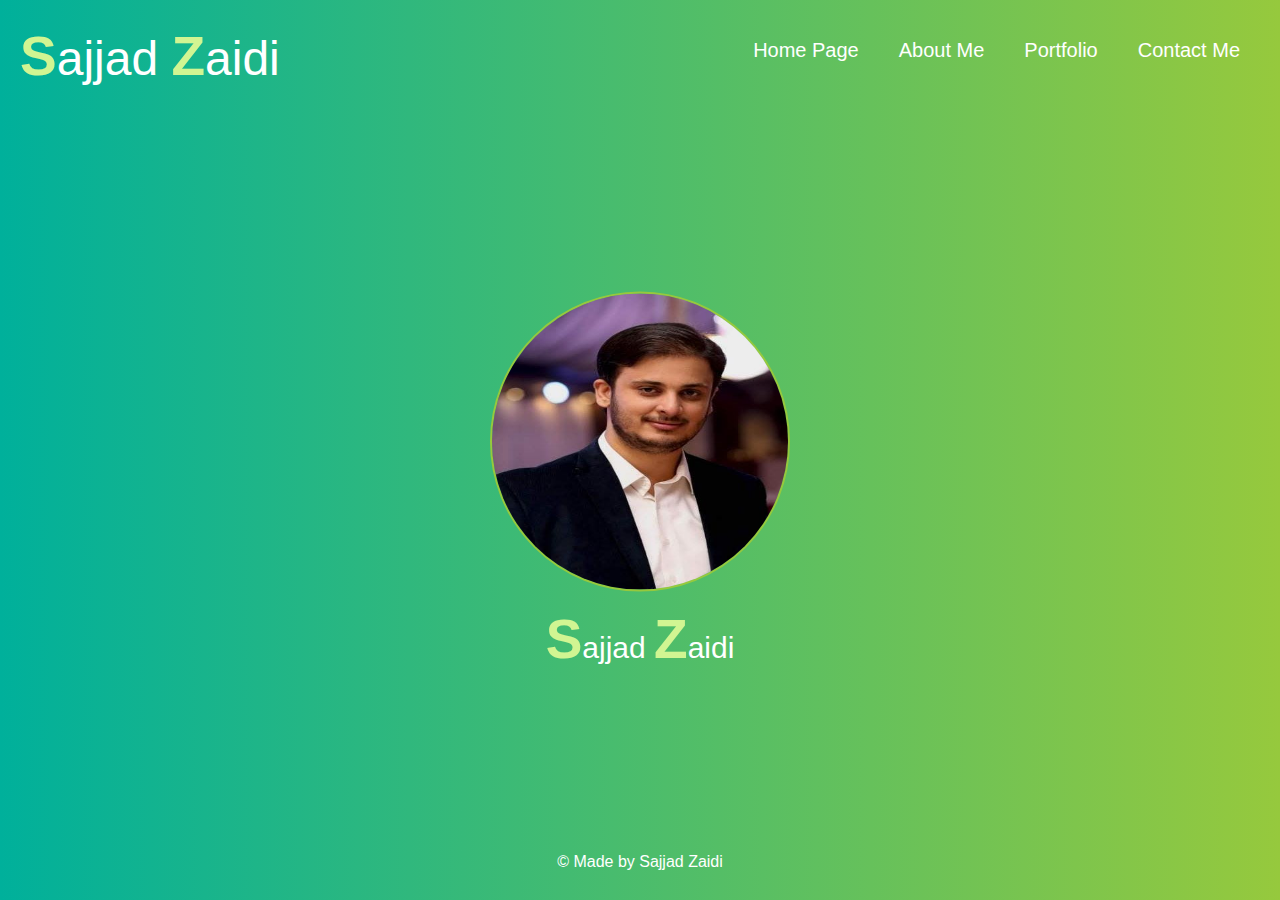
==== index.html @ af001ea3 "update html and mobile css" ====
<!DOCTYPE html>
<html lang="en">
<head>
    <meta charset="UTF-8">
    <meta http-equiv="X-UA-Compatible" content="IE=edge">
    <meta name="viewport" content="width=device-width, initial-scale=1.0">
    <title>Home Page</title>
    <link rel="Stylesheet" href="./assets/css/reset.css">
    <link rel="Stylesheet" href="./assets/css/global.css">
    <link rel="Stylesheet" href="./assets/css/index.css">
    <link rel="Stylesheet" href="./assets/css/global.mobile.css">
</head>
<body>
    <header class="header">
        <h1 class="styled-text"><span>S</span>ajjad <span>Z</span>aidi</h1>
        <nav>
            <a href="./index.html">Home Page<div></div></a>
            <a href="./about-me.html">About Me<div></div></a>
            <a href="./portfolio.html">Portfolio<div></div></a>
            <a href="./contact-me.html">Contact Me<div></div></a>
        </nav>
    </header>
    <main>
        <figure>
            <img src="./assets/images/WhatsApp Image 2022-03-18 at 3.34.03 PM.jpeg" alt="sajjad zaidi picture" class="avator"/>
            <figcaption><h1 class="styled-text"><span>S</span>ajjad <span>Z</span>aidi</h1></figcaption>
        </figure>
    </main>
    <footer class="footer">
        <h2>&copy; Made by Sajjad Zaidi</h2>
    </footer>

    
</body>
</html>
---- assets/css/global.css ----
:root{
    --primary: #00b09b;
    --secondary:#96c93d;
    --secondary-100: #d1f592;
    --font-primary: #fff;
    --font-secondary: #e3e3e3;
}




* {
    box-sizing: border-box;
    padding: 0;
    margin: 0;

}
body{
    font-family: 'Trebuchet MS', 'Lucida Sans Unicode', 'Lucida Grande', 'Lucida Sans', Arial, sans-serif;
    background-image: linear-gradient(to right,var(--primary),var(--secondary));
}
main{
    min-height: calc(100vh - 189px);
}
.header {
    padding: 20px;
    background-color: transparent;
    color: var(--font-primary);
    display: flex;
    justify-content: space-between;
    align-items: center;
    
}
header h1 {
    font-size: 48px;
}
.styled-text {
    color: var(--font-primary);
}
.styled-text span{
    color: var(--secondary-100);
    font-size: 55px;
    font-weight: bold;
}
a {
    text-decoration: none;
    font-size: 20px;
    padding: 20px;
    color: var(--font-primary) ;  
}
.header nav{
    display: flex;
}
.header nav a div{
    height: 5px;
    width: 0%;
    background: var(--font-primary);
    margin-top: 8px;
    opacity: 0;
    transition: all 200ms linear;
}
.header nav a:hover div{
    opacity: 1;
    width: 100%;
}


footer {
    padding: 30px;
    text-align: center;
    background-color: transparent;
    color: var(--font-primary);
    
    
}
---- assets/css/index.css ----
.avator{
    width: 300px;
    height: 300px;
    border-radius: 100%;
    border: 2px solid var(--secondary);
    transition: all 200ms linear;
    margin: 20px 0;
    
}
.avator:hover{
    -webkit-box-shadow: 2px 2px 20px 2px var(--secondary-100); 
    box-shadow: 2px 2px 20px 2px var(--secondary-100);
}   
main{
    position: relative;
  
}
figure{
    position: absolute;
    left: 50%;
    transform: translate(-50%, -50%);
    top: 50%;
    display: flex;
    flex-direction: column;
    align-items: center;
}
figcaption{
    display: flex;
    justify-content: center;
    font-size: 30px;
}
---- assets/css/global.mobile.css ----
@media only screen 
  and (min-device-width: 375px) 
  and (max-device-width: 812px) 
  and (-webkit-min-device-pixel-ratio: 3)
  and (orientation: portrait) { 

    .header {
        justify-content: space-around;
    }
    .header h1 {
        display: none;
    }

    .header nav a {
        font-size: 12px;
        padding: 10px;
    }
}
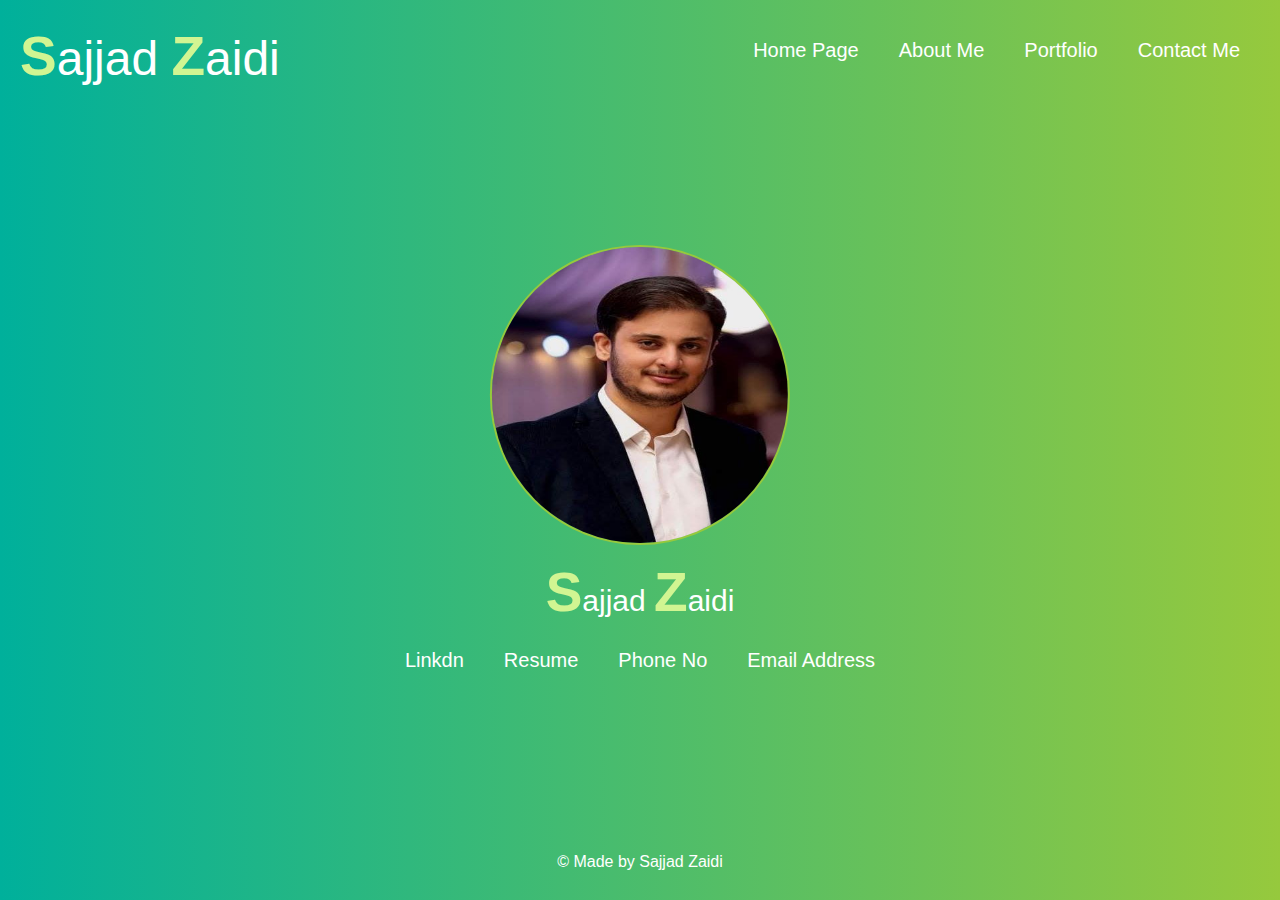
==== commit 4be8f973: "updating the link & style in the main pages" ====
--- a/index.html
+++ b/index.html
@@ -16,7 +16,7 @@
         <nav>
             <a href="./index.html">Home Page<div></div></a>
             <a href="./about-me.html">About Me<div></div></a>
-            <a href="./portfolio.html">Portfolio<div></div></a>
+            <a href="./my-portfolio.html">Portfolio<div></div></a>
             <a href="./contact-me.html">Contact Me<div></div></a>
         </nav>
     </header>
@@ -24,7 +24,17 @@
         <figure>
             <img src="./assets/images/WhatsApp Image 2022-03-18 at 3.34.03 PM.jpeg" alt="sajjad zaidi picture" class="avator"/>
             <figcaption><h1 class="styled-text"><span>S</span>ajjad <span>Z</span>aidi</h1></figcaption>
+            <section>
+                <a href="">Linkdn<div></div></a>
+                <a href="">Resume<div></div></a>
+                <a href="">Phone No<div></div></a>
+                <a href="">Email Address<div></div></a>
+            </section>
         </figure>
+        
+            
+        
+
     </main>
     <footer class="footer">
         <h2>&copy; Made by Sajjad Zaidi</h2>
--- a/assets/css/global.css
+++ b/assets/css/global.css
@@ -2,12 +2,10 @@
     --primary: #00b09b;
     --secondary:#96c93d;
     --secondary-100: #d1f592;
+    --secondary-200: #9ec45b;
     --font-primary: #fff;
     --font-secondary: #e3e3e3;
 }
-
-
-
 
 * {
     box-sizing: border-box;
--- a/assets/css/index.css
+++ b/assets/css/index.css
@@ -30,3 +30,20 @@
     justify-content: center;
     font-size: 30px;
 }
+figure section{
+    display: flex;
+    margin : 10px
+}
+figure section a div{
+    height: 5px;
+    width: 0%;
+    background: var(--font-primary);
+    margin-top: 8px;
+    opacity: 0;
+    transition: all 200ms linear;
+}
+figure section a:hover div{
+    opacity: 1;
+    width: 100%;
+}
+
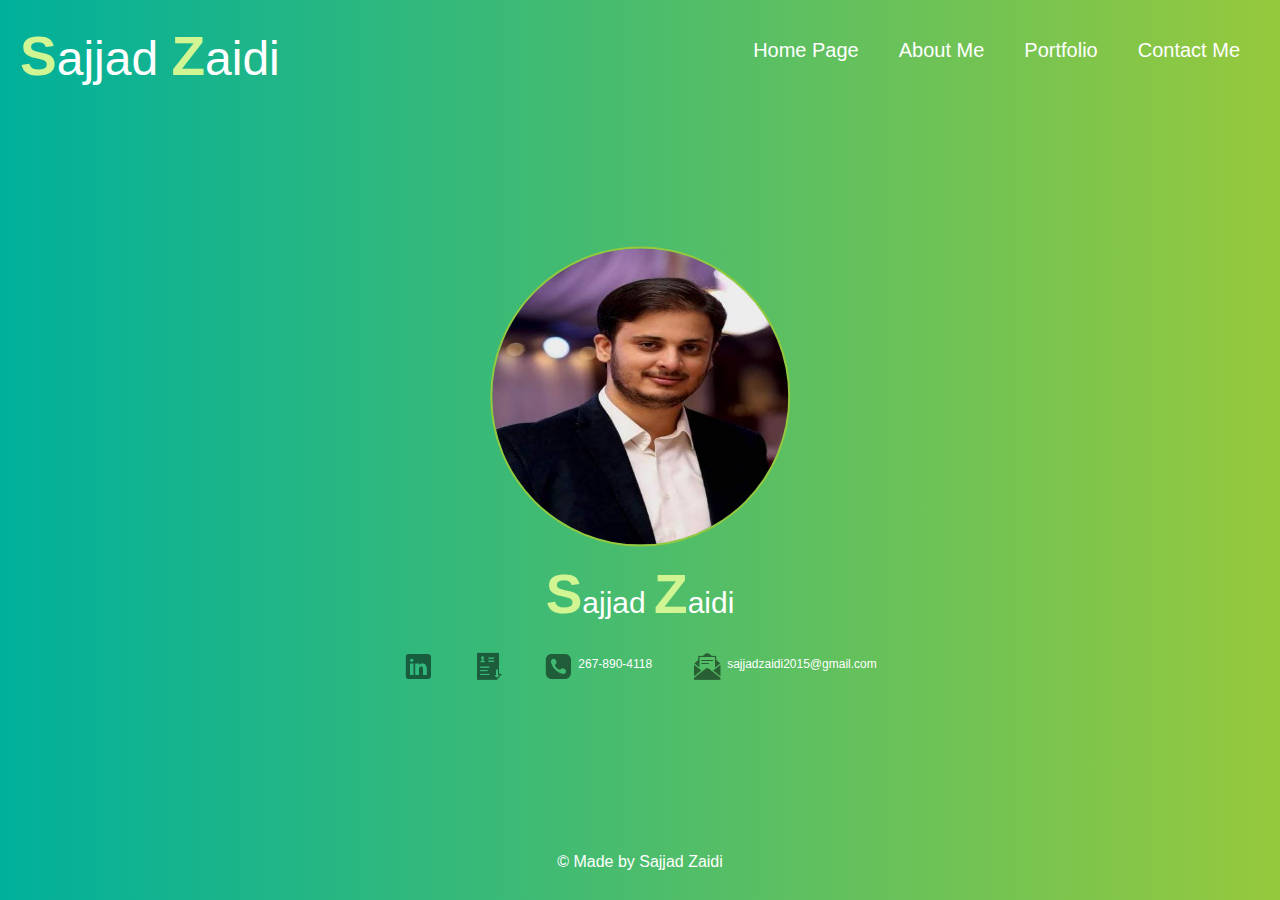
==== commit 4306e6f4: "update the icon in navbar & also style" ====
--- a/index.html
+++ b/index.html
@@ -1,45 +1,75 @@
 <!DOCTYPE html>
 <html lang="en">
-<head>
-    <meta charset="UTF-8">
-    <meta http-equiv="X-UA-Compatible" content="IE=edge">
-    <meta name="viewport" content="width=device-width, initial-scale=1.0">
+  <head>
+    <meta charset="UTF-8" />
+    <meta http-equiv="X-UA-Compatible" content="IE=edge" />
+    <meta name="viewport" content="width=device-width, initial-scale=1.0" />
     <title>Home Page</title>
-    <link rel="Stylesheet" href="./assets/css/reset.css">
-    <link rel="Stylesheet" href="./assets/css/global.css">
-    <link rel="Stylesheet" href="./assets/css/index.css">
-    <link rel="Stylesheet" href="./assets/css/global.mobile.css">
-</head>
-<body>
+    <link rel="Stylesheet" href="./assets/css/reset.css" />
+    <link rel="Stylesheet" href="./assets/css/global.css" />
+    <link rel="Stylesheet" href="./assets/css/index.css" />
+    <link rel="Stylesheet" href="./assets/css/global.mobile.css" />
+  </head>
+  <body>
     <header class="header">
-        <h1 class="styled-text"><span>S</span>ajjad <span>Z</span>aidi</h1>
-        <nav>
-            <a href="./index.html">Home Page<div></div></a>
-            <a href="./about-me.html">About Me<div></div></a>
-            <a href="./my-portfolio.html">Portfolio<div></div></a>
-            <a href="./contact-me.html">Contact Me<div></div></a>
-        </nav>
+      <h1 class="styled-text"><span>S</span>ajjad <span>Z</span>aidi</h1>
+      <nav>
+        <a href="./index.html"
+          >Home Page
+          <div></div
+        ></a>
+        <a href="./about-me.html"
+          >About Me
+          <div></div
+        ></a>
+        <a href="./my-portfolio.html"
+          >Portfolio
+          <div></div
+        ></a>
+        <a href="./contact-me.html"
+          >Contact Me
+          <div></div
+        ></a>
+      </nav>
     </header>
     <main>
-        <figure>
-            <img src="./assets/images/WhatsApp Image 2022-03-18 at 3.34.03 PM.jpeg" alt="sajjad zaidi picture" class="avator"/>
-            <figcaption><h1 class="styled-text"><span>S</span>ajjad <span>Z</span>aidi</h1></figcaption>
-            <section>
-                <a href="">Linkdn<div></div></a>
-                <a href="">Resume<div></div></a>
-                <a href="">Phone No<div></div></a>
-                <a href="">Email Address<div></div></a>
-            </section>
-        </figure>
-        
-            
-        
-
+      <figure>
+        <img
+          src="./assets/images/WhatsApp Image 2022-03-18 at 3.34.03 PM.jpeg"
+          alt="sajjad zaidi picture"
+          class="avator"
+        />
+        <figcaption>
+          <h1 class="styled-text"><span>S</span>ajjad <span>Z</span>aidi</h1>
+        </figcaption>
+        <section>
+          <a href=""
+            ><img class="icon"
+              src="./assets/images/icons8-linkedin-50.png"
+              alt="Linkedn icon" />
+            </a>
+          <a href=""
+            ><img class="icon"
+              src="./assets/images/icons8-download-resume-50.png"
+              alt="Resume icon" />
+            </a>
+          <a href=""
+            ><img class="icon"
+              src="./assets/images/icons8-phone-50.png"
+              alt="Phone icon" />
+              <span class="contact-info">267-890-4118</span>
+            </a>
+          <a href=""
+            ><img class="icon"
+              src="./assets/images/icons8-email-open-50.png"
+              alt="Email icon" />
+              <span class="contact-info">sajjadzaidi2015@gmail.com</span>
+            </a>
+        </section>
+      </figure>
     </main>
     <footer class="footer">
-        <h2>&copy; Made by Sajjad Zaidi</h2>
+      <h2>&copy; Made by Sajjad Zaidi</h2>
     </footer>
-
-    
-</body>
-</html>+  </body>
+</html>
--- a/assets/css/global.css
+++ b/assets/css/global.css
@@ -44,7 +44,8 @@
     text-decoration: none;
     font-size: 20px;
     padding: 20px;
-    color: var(--font-primary) ;  
+    color: var(--font-primary) ;
+      
 }
 .header nav{
     display: flex;
--- a/assets/css/index.css
+++ b/assets/css/index.css
@@ -34,16 +34,24 @@
     display: flex;
     margin : 10px
 }
-figure section a div{
-    height: 5px;
-    width: 0%;
-    background: var(--font-primary);
-    margin-top: 8px;
-    opacity: 0;
-    transition: all 200ms linear;
-}
-figure section a:hover div{
-    opacity: 1;
-    width: 100%;
+
+figure a {
+    display: flex;
+    align-items: center;
 }
 
+.icon{
+    width: 30px;
+    opacity: 0.5;
+    transition: all 200ms linear;
+    
+}
+.icon:hover{
+    opacity: 1;
+}
+.contact-info{
+    font-size: 12px;
+    margin-left: 5px;
+    margin-bottom: 5px;
+}
+
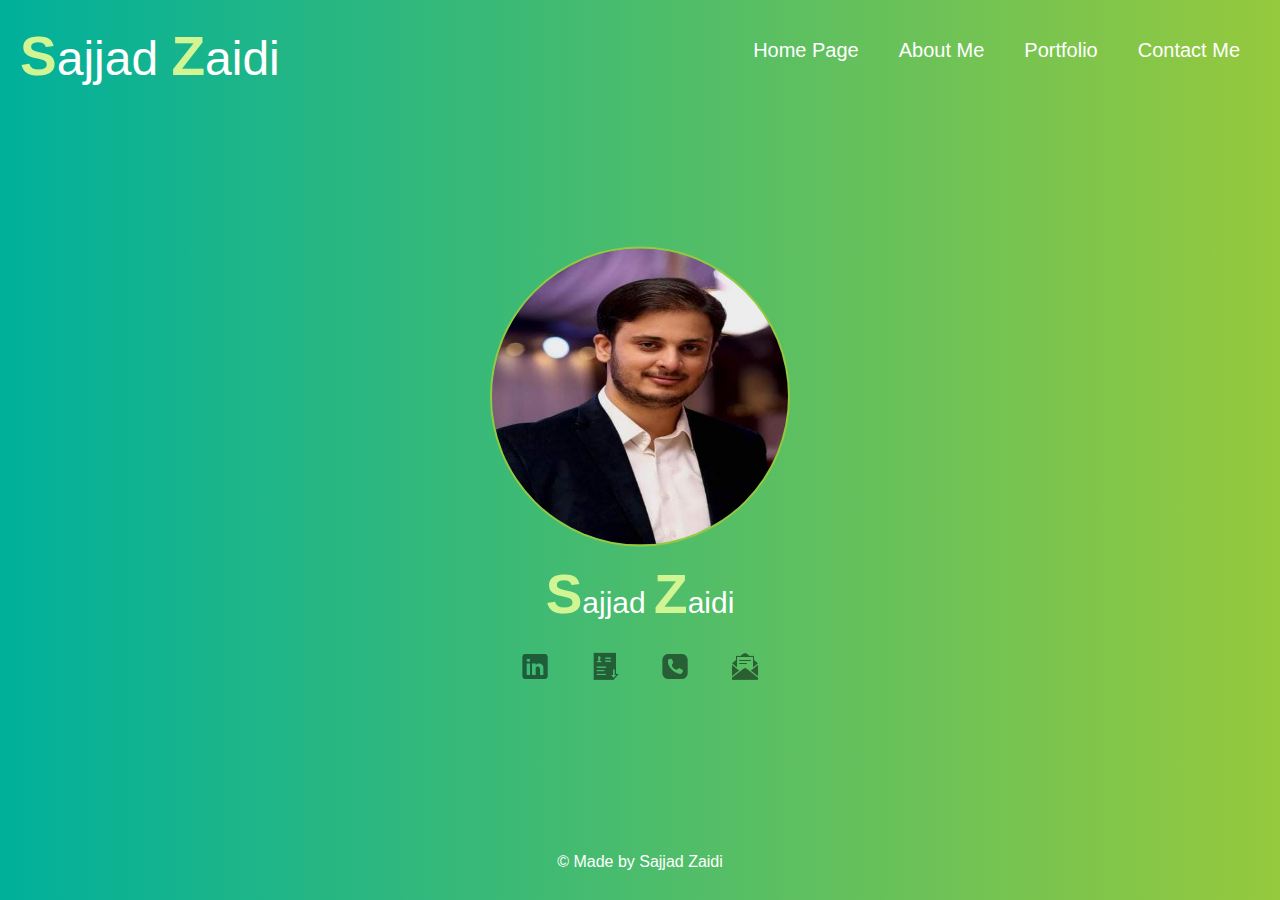
==== commit 5daa7921: "Updating the portofilio" ====
--- a/index.html
+++ b/index.html
@@ -43,27 +43,27 @@
           <h1 class="styled-text"><span>S</span>ajjad <span>Z</span>aidi</h1>
         </figcaption>
         <section>
-          <a href=""
+          <a href="https://www.linkedin.com/in/sajjad-zaidi-829a451aa/"
             ><img class="icon"
               src="./assets/images/icons8-linkedin-50.png"
               alt="Linkedn icon" />
             </a>
-          <a href=""
+          <a href="./assets/images/Sajjad_Zaidi_Resume_06-07-2022-11-50-49.pdf"
             ><img class="icon"
               src="./assets/images/icons8-download-resume-50.png"
               alt="Resume icon" />
             </a>
-          <a href=""
+          <a href="tel:267-890-4118"
+            title="267-890-4118"
             ><img class="icon"
               src="./assets/images/icons8-phone-50.png"
               alt="Phone icon" />
-              <span class="contact-info">267-890-4118</span>
             </a>
-          <a href=""
+          <a href="mailto:sajjadzaidi2015@gmail.com"
+            title="sajjadzaidi2015@gmail.com"
             ><img class="icon"
               src="./assets/images/icons8-email-open-50.png"
               alt="Email icon" />
-              <span class="contact-info">sajjadzaidi2015@gmail.com</span>
             </a>
         </section>
       </figure>
